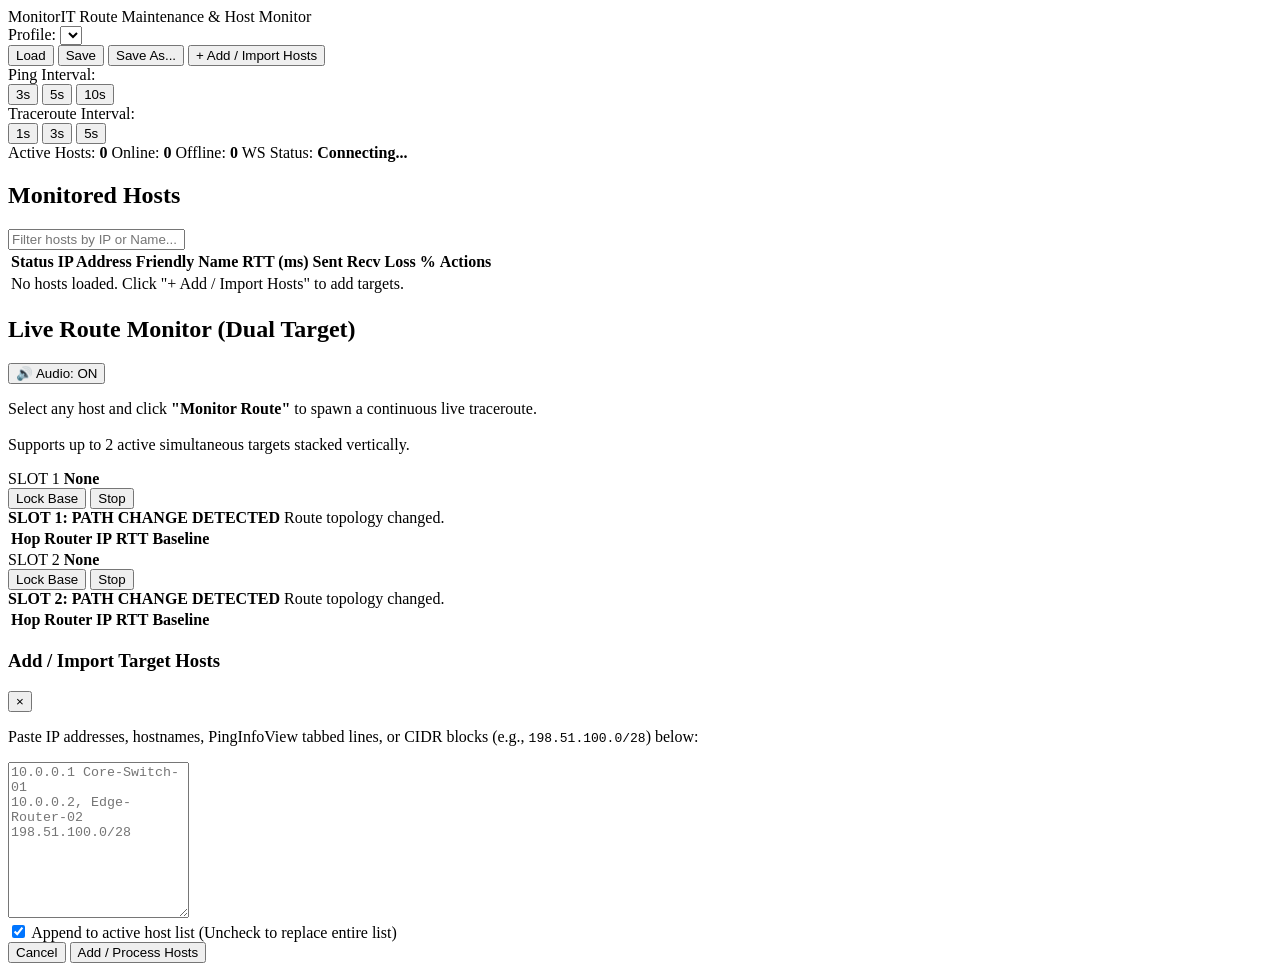
==== app/static/index.html @ f5ec048d "Initial commit: MonitorIT as developed on Windows 11 Snapshot of the application before the code rev" ====
<!DOCTYPE html>
<html lang="en">
<head>
    <meta charset="UTF-8">
    <meta name="viewport" content="width=device-width, initial-scale=1.0">
    <title>MonitorIT - Network Operations Dashboard</title>
    <link rel="stylesheet" href="/static/style.css">
</head>
<body>
    <div class="app-container">
        <!-- Top Navigation Bar -->
        <header class="top-bar">
            <div class="brand">
                <span class="brand-title">MonitorIT</span>
                <span class="brand-subtitle">Route Maintenance & Host Monitor</span>
            </div>

            <div class="controls-group">
                <div class="control-item">
                    <label for="profileSelect">Profile:</label>
                    <select id="profileSelect" class="input-select"></select>
                </div>
                <button id="btnLoadProfile" class="btn btn-secondary">Load</button>
                <button id="btnSaveProfile" class="btn btn-secondary">Save</button>
                <button id="btnSaveProfileAs" class="btn btn-secondary">Save As...</button>
                <button id="btnOpenImport" class="btn btn-primary">+ Add / Import Hosts</button>
            </div>
        </header>

        <!-- Interval Configuration Bar -->
        <section class="toolbar">
            <div class="toolbar-section">
                <span class="toolbar-label">Ping Interval:</span>
                <div class="button-group" id="pingIntervalGroup">
                    <button class="btn-toggle active" data-value="3">3s</button>
                    <button class="btn-toggle" data-value="5">5s</button>
                    <button class="btn-toggle" data-value="10">10s</button>
                </div>
            </div>

            <div class="toolbar-divider"></div>

            <div class="toolbar-section">
                <span class="toolbar-label">Traceroute Interval:</span>
                <div class="button-group" id="tracerouteIntervalGroup">
                    <button class="btn-toggle active" data-value="1">1s</button>
                    <button class="btn-toggle" data-value="3">3s</button>
                    <button class="btn-toggle" data-value="5">5s</button>
                </div>
            </div>

            <div class="toolbar-divider"></div>

            <div class="toolbar-section status-summary">
                <span>Active Hosts: <strong id="statTotalHosts">0</strong></span>
                <span>Online: <strong id="statOnlineHosts" class="text-success">0</strong></span>
                <span>Offline: <strong id="statOfflineHosts" class="text-danger">0</strong></span>
                <span>WS Status: <strong id="wsStatusBadge" class="badge badge-offline">Connecting...</strong></span>
            </div>
        </section>

        <!-- Main Workspace Grid & Dual Route Drawer -->
        <main class="workspace">
            <!-- Left/Main: Host Ping Table -->
            <section class="panel host-panel">
                <div class="panel-header">
                    <h2>Monitored Hosts</h2>
                    <input type="text" id="hostFilterInput" class="input-search" placeholder="Filter hosts by IP or Name...">
                </div>
                <div class="table-container">
                    <table id="hostTable">
                        <thead>
                            <tr>
                                <th>Status</th>
                                <th>IP Address</th>
                                <th>Friendly Name</th>
                                <th>RTT (ms)</th>
                                <th>Sent</th>
                                <th>Recv</th>
                                <th>Loss %</th>
                                <th>Actions</th>
                            </tr>
                        </thead>
                        <tbody id="hostTableBody">
                            <tr>
                                <td colspan="8" class="text-center text-muted">No hosts loaded. Click "+ Add / Import Hosts" to add targets.</td>
                            </tr>
                        </tbody>
                    </table>
                </div>
            </section>

            <!-- Right: Live Dual Route Monitor Drawer -->
            <section class="panel traceroute-panel">
                <div class="panel-header">
                    <h2>Live Route Monitor (Dual Target)</h2>
                    <div class="traceroute-header-controls">
                        <button id="btnToggleAudio" class="btn btn-secondary btn-sm" title="Toggle Route Change Audio Alert">🔊 Audio: ON</button>
                    </div>
                </div>

                <!-- Empty Placeholder when no routes active -->
                <div id="tracerouteEmptyState" class="empty-state">
                    <p class="text-muted text-center">Select any host and click <strong>"Monitor Route"</strong> to spawn a continuous live traceroute.<br><br>Supports up to 2 active simultaneous targets stacked vertically.</p>
                </div>

                <!-- Slot 1 Container -->
                <div id="tracerouteSlot1" class="traceroute-card hidden">
                    <div class="slot-header">
                        <div class="slot-title">
                            <span class="badge badge-active">SLOT 1</span>
                            <strong id="slot1IpDisplay">None</strong>
                        </div>
                        <div class="slot-actions">
                            <button id="btnLockBaselineSlot1" class="btn btn-warning btn-sm">Lock Base</button>
                            <button id="btnStopSlot1" class="btn btn-danger btn-sm">Stop</button>
                        </div>
                    </div>
                    <div id="routeAlertSlot1" class="alert-banner hidden">
                        <strong>SLOT 1: PATH CHANGE DETECTED</strong>
                        <span id="routeAlertDetailsSlot1">Route topology changed.</span>
                    </div>
                    <div class="table-container">
                        <table>
                            <thead>
                                <tr>
                                    <th>Hop</th>
                                    <th>Router IP</th>
                                    <th>RTT</th>
                                    <th>Baseline</th>
                                </tr>
                            </thead>
                            <tbody id="tracerouteTableBodySlot1"></tbody>
                        </table>
                    </div>
                </div>

                <!-- Slot 2 Container -->
                <div id="tracerouteSlot2" class="traceroute-card hidden">
                    <div class="slot-header">
                        <div class="slot-title">
                            <span class="badge badge-active">SLOT 2</span>
                            <strong id="slot2IpDisplay">None</strong>
                        </div>
                        <div class="slot-actions">
                            <button id="btnLockBaselineSlot2" class="btn btn-warning btn-sm">Lock Base</button>
                            <button id="btnStopSlot2" class="btn btn-danger btn-sm">Stop</button>
                        </div>
                    </div>
                    <div id="routeAlertSlot2" class="alert-banner hidden">
                        <strong>SLOT 2: PATH CHANGE DETECTED</strong>
                        <span id="routeAlertDetailsSlot2">Route topology changed.</span>
                    </div>
                    <div class="table-container">
                        <table>
                            <thead>
                                <tr>
                                    <th>Hop</th>
                                    <th>Router IP</th>
                                    <th>RTT</th>
                                    <th>Baseline</th>
                                </tr>
                            </thead>
                            <tbody id="tracerouteTableBodySlot2"></tbody>
                        </table>
                    </div>
                </div>
            </section>
        </main>
    </div>

    <!-- Import Modal -->
    <div id="importModal" class="modal-overlay hidden">
        <div class="modal-content">
            <div class="modal-header">
                <h3>Add / Import Target Hosts</h3>
                <button id="btnCloseImport" class="modal-close">&times;</button>
            </div>
            <div class="modal-body">
                <p class="text-muted">Paste IP addresses, hostnames, PingInfoView tabbed lines, or CIDR blocks (e.g., <code>198.51.100.0/28</code>) below:</p>
                <textarea id="importTextarea" class="input-textarea" rows="10" placeholder="10.0.0.1 Core-Switch-01&#10;10.0.0.2, Edge-Router-02&#10;198.51.100.0/28"></textarea>
                <div class="import-mode-selector">
                    <label class="checkbox-label">
                        <input type="checkbox" id="chkAppendHosts" checked>
                        <span>Append to active host list (Uncheck to replace entire list)</span>
                    </label>
                </div>
            </div>
            <div class="modal-footer">
                <button id="btnCancelImport" class="btn btn-secondary">Cancel</button>
                <button id="btnProcessImport" class="btn btn-primary">Add / Process Hosts</button>
            </div>
        </div>
    </div>

    <script src="/static/app.js"></script>
</body>
</html>
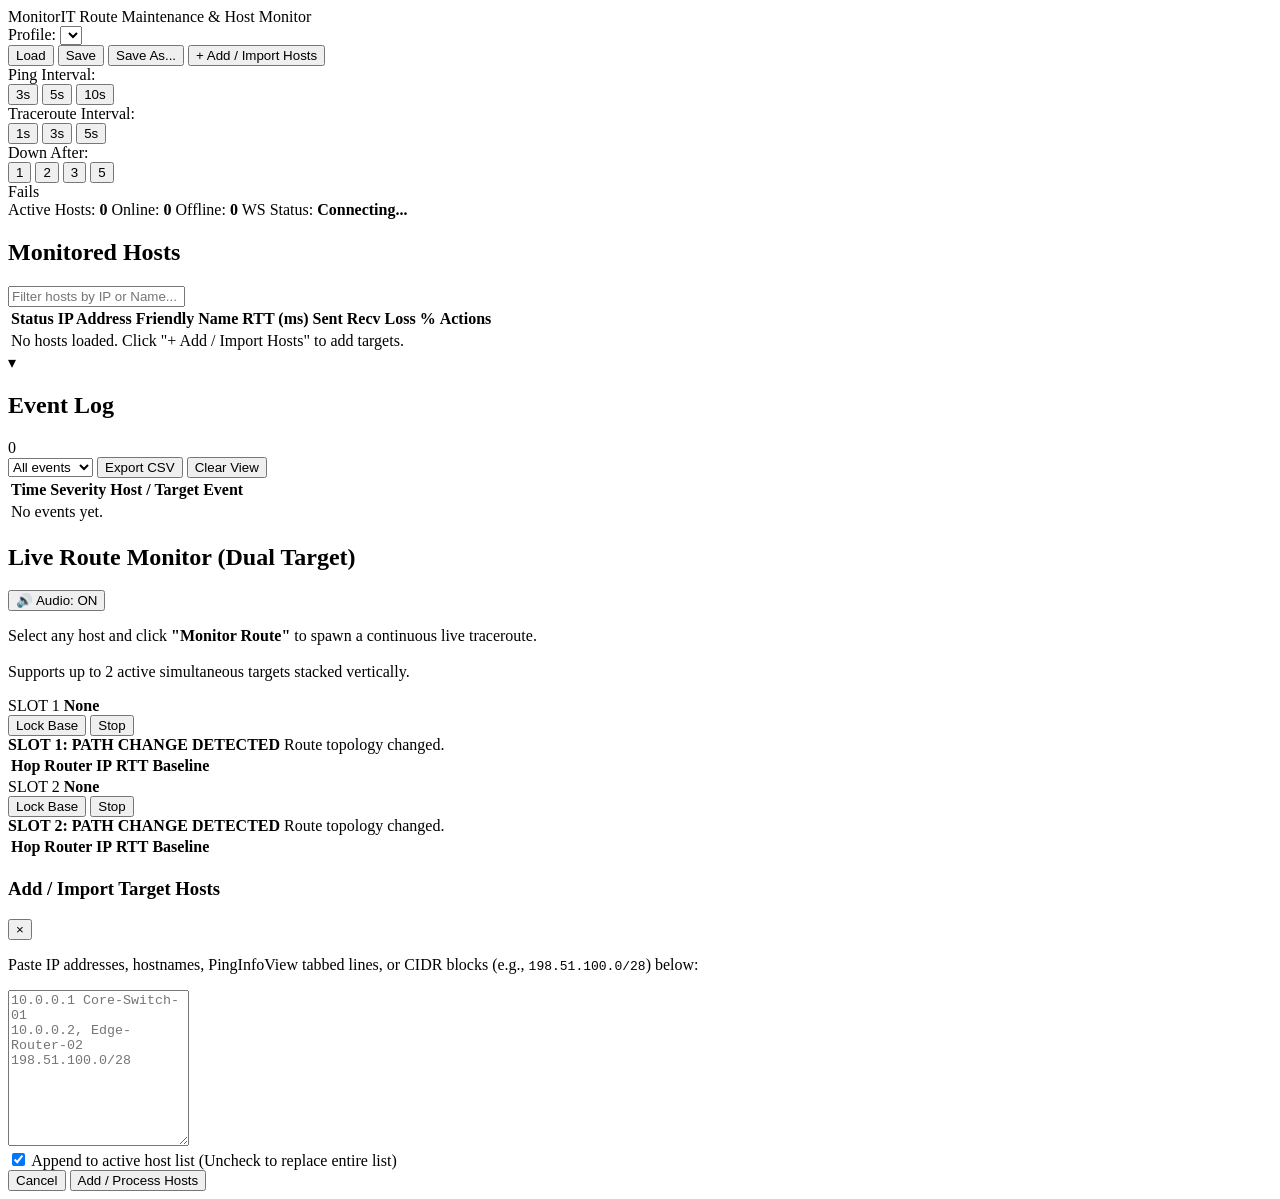
==== commit b78c1e41: "Add timestamped event log with daily CSV files and configurable down threshold" ====
--- a/app/static/index.html
+++ b/app/static/index.html
@@ -47,6 +47,19 @@
                     <button class="btn-toggle" data-value="3">3s</button>
                     <button class="btn-toggle" data-value="5">5s</button>
                 </div>
+            </div>
+
+            <div class="toolbar-divider"></div>
+
+            <div class="toolbar-section" title="Consecutive failed pings before a host is marked Offline and logged as down">
+                <span class="toolbar-label">Down After:</span>
+                <div class="button-group" id="downThresholdGroup">
+                    <button class="btn-toggle" data-value="1">1</button>
+                    <button class="btn-toggle active" data-value="2">2</button>
+                    <button class="btn-toggle" data-value="3">3</button>
+                    <button class="btn-toggle" data-value="5">5</button>
+                </div>
+                <span class="toolbar-label">Fails</span>
             </div>
 
             <div class="toolbar-divider"></div>
@@ -88,6 +101,44 @@
                         </tbody>
                     </table>
                 </div>
+
+                <!-- Collapsible Event Log Strip -->
+                <div id="eventLog" class="event-log">
+                    <div id="eventLogHeader" class="event-log-header" title="Click to show or hide the event log">
+                        <div class="event-log-title">
+                            <span id="eventLogChevron" class="event-log-chevron">&#9662;</span>
+                            <h2>Event Log</h2>
+                            <span id="eventLogUnseen" class="badge badge-offline hidden" title="Alerts since the log was collapsed">0</span>
+                            <span id="eventLogUnsaved" class="text-warning event-log-unsaved hidden"></span>
+                        </div>
+                        <div class="event-log-controls">
+                            <span id="eventLogFile" class="text-muted event-log-file"></span>
+                            <select id="eventFilterSelect" class="input-select">
+                                <option value="all">All events</option>
+                                <option value="alerts">Alerts only</option>
+                                <option value="host">Hosts</option>
+                                <option value="route">Routes</option>
+                            </select>
+                            <button id="btnExportEvents" class="btn btn-secondary btn-sm">Export CSV</button>
+                            <button id="btnClearEvents" class="btn btn-secondary btn-sm" title="Clear the on-screen log (files in logs\ are kept)">Clear View</button>
+                        </div>
+                    </div>
+                    <div id="eventLogBody" class="event-log-body">
+                        <table>
+                            <thead>
+                                <tr>
+                                    <th class="col-time">Time</th>
+                                    <th class="col-severity">Severity</th>
+                                    <th class="col-host">Host / Target</th>
+                                    <th>Event</th>
+                                </tr>
+                            </thead>
+                            <tbody id="eventTableBody">
+                                <tr><td colspan="4" class="text-center text-muted">No events yet.</td></tr>
+                            </tbody>
+                        </table>
+                    </div>
+                </div>
             </section>
 
             <!-- Right: Live Dual Route Monitor Drawer -->
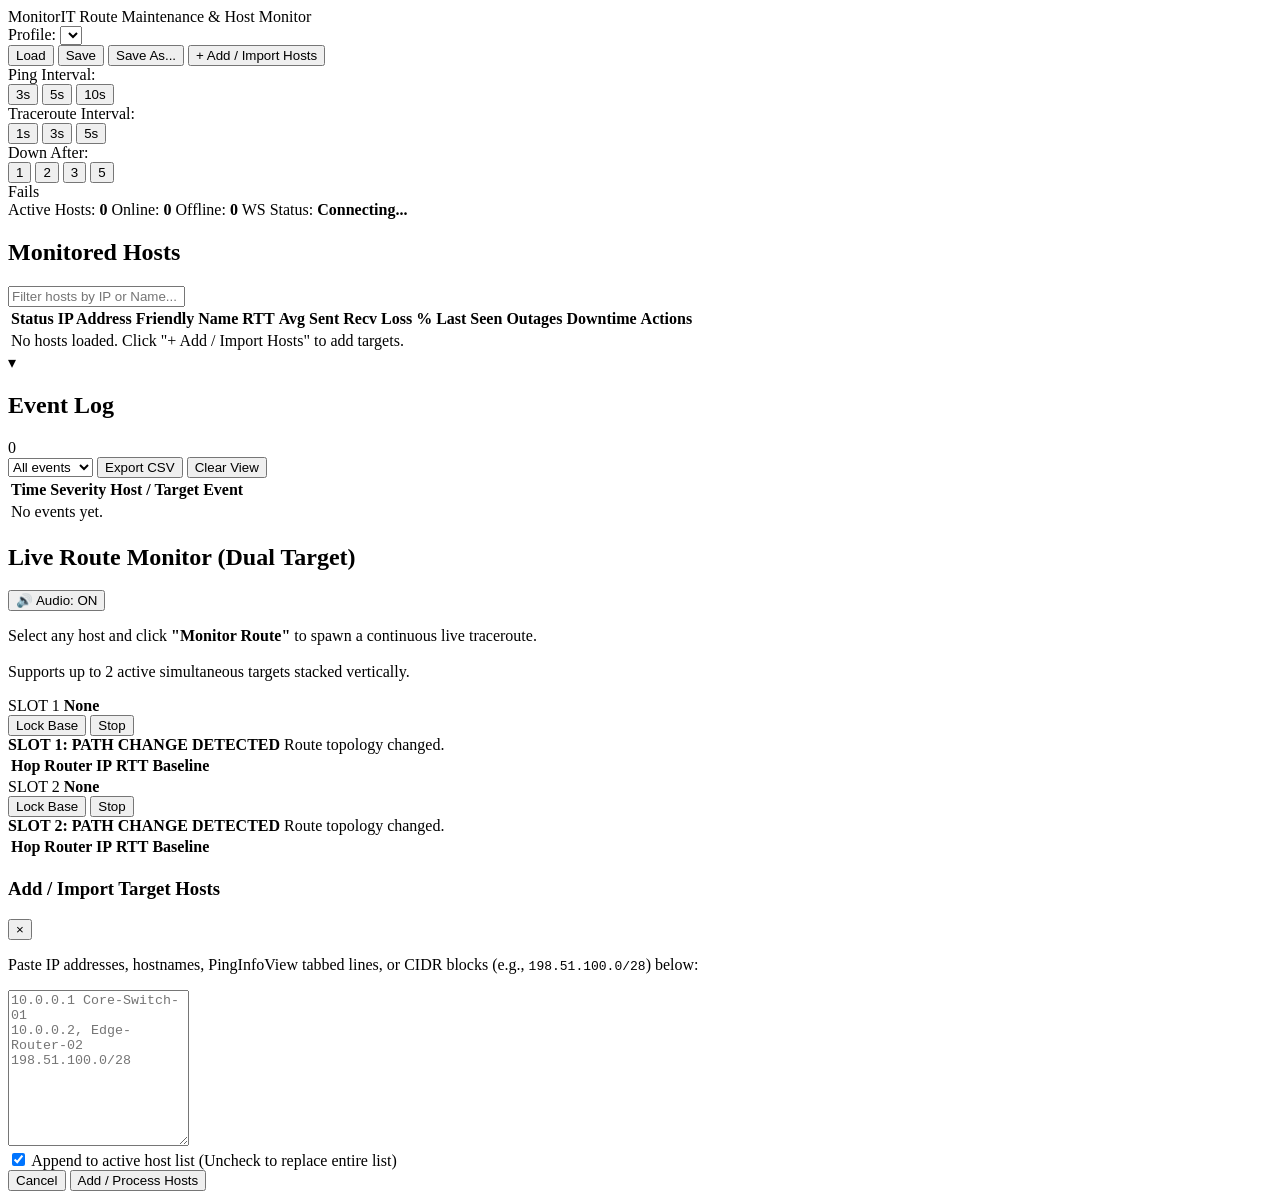
==== commit 93e44360: "Add per-host outage tracking and RTT statistics; document project context in CLAUDE.md" ====
--- a/app/static/index.html
+++ b/app/static/index.html
@@ -87,16 +87,20 @@
                                 <th>Status</th>
                                 <th>IP Address</th>
                                 <th>Friendly Name</th>
-                                <th>RTT (ms)</th>
+                                <th title="Last round-trip time">RTT</th>
+                                <th title="Average round-trip time (hover a value for min/max)">Avg</th>
                                 <th>Sent</th>
                                 <th>Recv</th>
                                 <th>Loss %</th>
+                                <th title="Time of the most recent reply">Last Seen</th>
+                                <th title="Times the host went down after being up (hover for the longest)">Outages</th>
+                                <th title="Total time down; red while an outage is in progress">Downtime</th>
                                 <th>Actions</th>
                             </tr>
                         </thead>
                         <tbody id="hostTableBody">
                             <tr>
-                                <td colspan="8" class="text-center text-muted">No hosts loaded. Click "+ Add / Import Hosts" to add targets.</td>
+                                <td colspan="12" class="text-center text-muted">No hosts loaded. Click "+ Add / Import Hosts" to add targets.</td>
                             </tr>
                         </tbody>
                     </table>
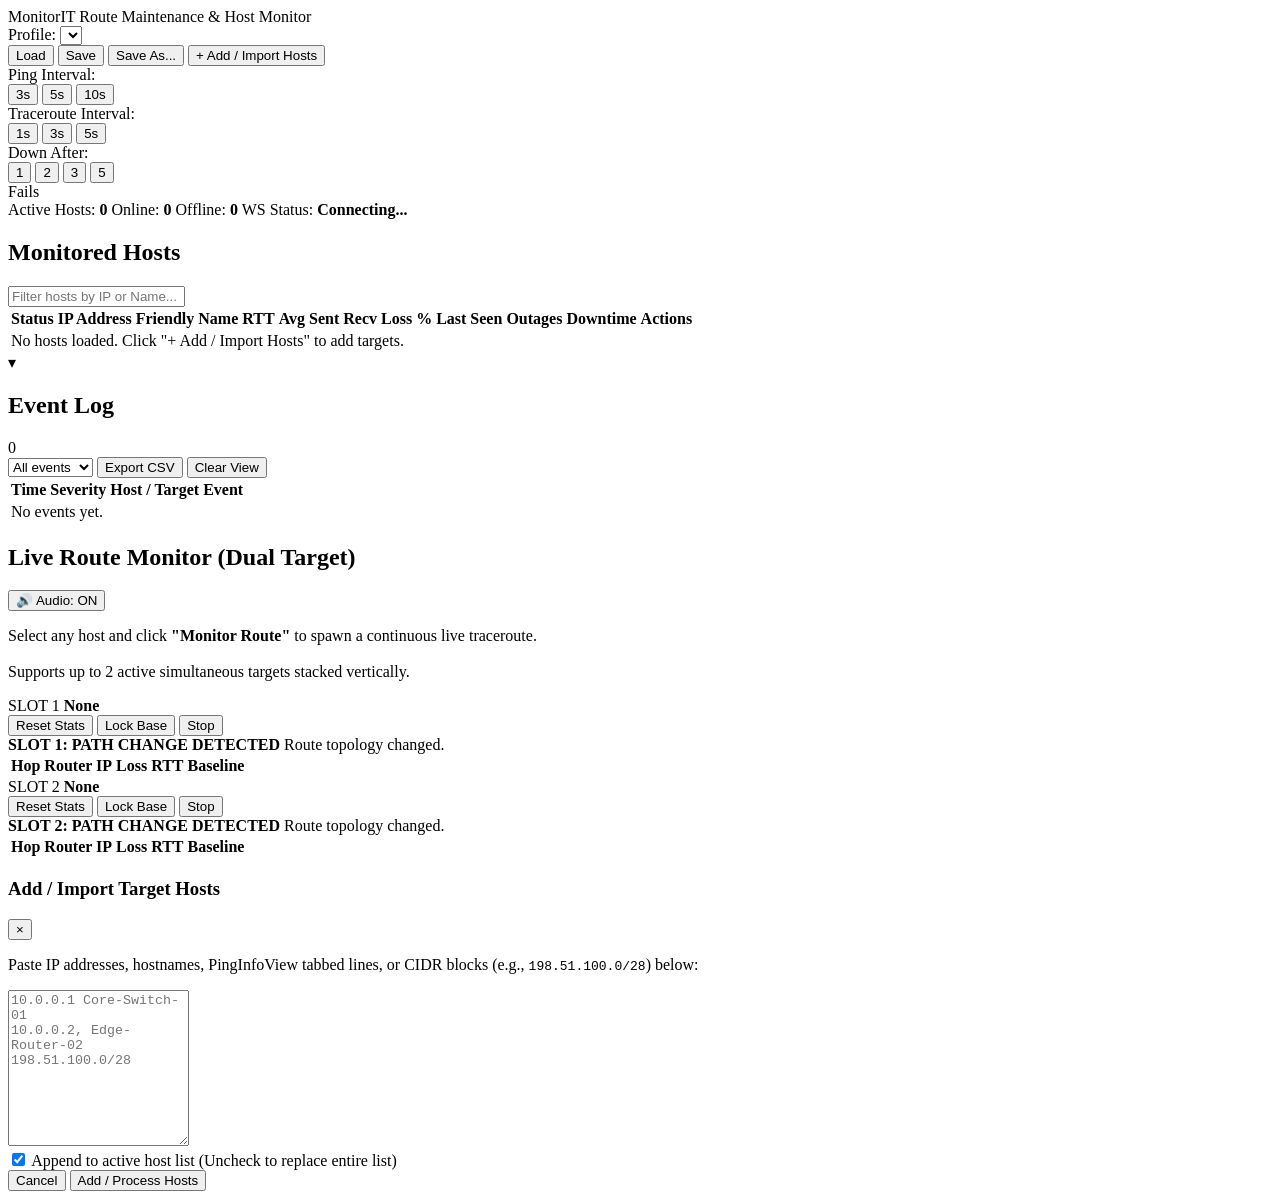
==== commit 78302425: "Add per-hop loss and RTT statistics to the route monitor" ====
--- a/app/static/index.html
+++ b/app/static/index.html
@@ -167,6 +167,7 @@
                             <strong id="slot1IpDisplay">None</strong>
                         </div>
                         <div class="slot-actions">
+                            <button id="btnResetStatsSlot1" class="btn btn-secondary btn-sm" title="Restart this slot's per-hop loss and RTT counters (baseline and alerts are not affected)">Reset Stats</button>
                             <button id="btnLockBaselineSlot1" class="btn btn-warning btn-sm">Lock Base</button>
                             <button id="btnStopSlot1" class="btn btn-danger btn-sm">Stop</button>
                         </div>
@@ -181,6 +182,7 @@
                                 <tr>
                                     <th>Hop</th>
                                     <th>Router IP</th>
+                                    <th title="Share of probes this hop did not answer (hover a row for details)">Loss</th>
                                     <th>RTT</th>
                                     <th>Baseline</th>
                                 </tr>
@@ -198,6 +200,7 @@
                             <strong id="slot2IpDisplay">None</strong>
                         </div>
                         <div class="slot-actions">
+                            <button id="btnResetStatsSlot2" class="btn btn-secondary btn-sm" title="Restart this slot's per-hop loss and RTT counters (baseline and alerts are not affected)">Reset Stats</button>
                             <button id="btnLockBaselineSlot2" class="btn btn-warning btn-sm">Lock Base</button>
                             <button id="btnStopSlot2" class="btn btn-danger btn-sm">Stop</button>
                         </div>
@@ -212,6 +215,7 @@
                                 <tr>
                                     <th>Hop</th>
                                     <th>Router IP</th>
+                                    <th title="Share of probes this hop did not answer (hover a row for details)">Loss</th>
                                     <th>RTT</th>
                                     <th>Baseline</th>
                                 </tr>
